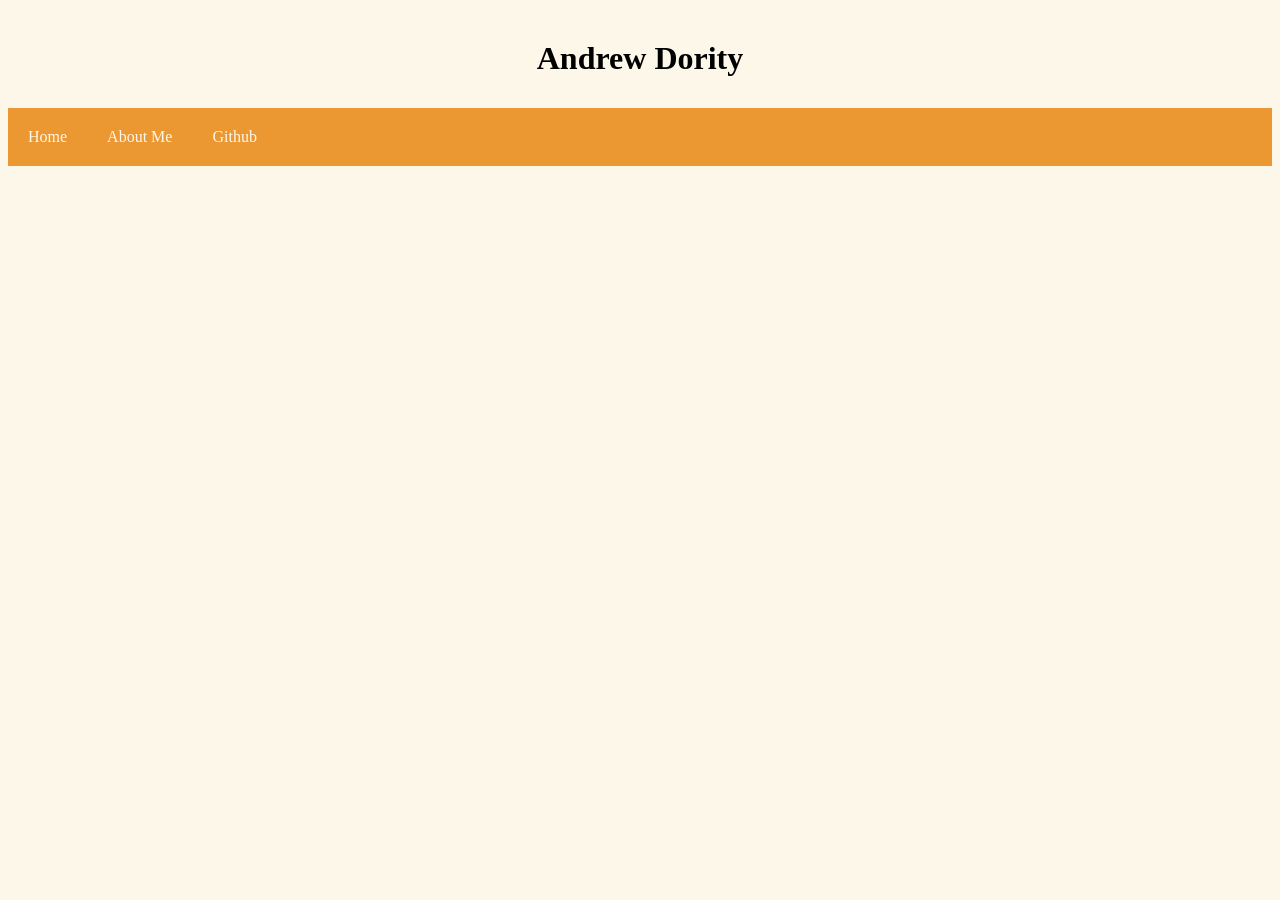
==== about_me.html @ 4824e30e "started on footer and about_me.html, and fixed header" ====
<!DOCTYPE html>
<html>
    <head>
        <script src="initialization.js"></script>
        <link rel="stylesheet", href="style.css">
    </head>
    <body>
        <header>
            <h1 style="text-align: center;">Andrew Dority</h1>
        </header>
        <nav></nav>
    </body>
</html>
---- style.css ----
/* 
  this stylesheet handles things like positioning (padding, size, display, etc)
  colors and navbar setup are handled by initialization.js
*/

header {
    display: flex;
    justify-content: center;
    align-items: center;
    height: 100px;
}

/*
  Nav bar styles
*/

nav {
    padding-top: 20px;
    padding-bottom: 20px;
}
nav a {
    display: inline;
    padding:inherit;
    text-decoration: none;
}
nav div {
    display: inline;
    padding: inherit;
    padding-left: 20px;
    padding-right: 20px;
}

/*
  img stuff
*/

.centered-img-frame {
    width: 200px;
    margin-top: 80px;
    margin-left: auto;
    margin-right: auto;
}
.centered-img-frame img {
    width: inherit;
}

/*
  footer
*/

footer {
    position: fixed;
    left: 0;
    bottom: 0;
    width: 100%;
}

footer p {
    margin-left: 5%;
}
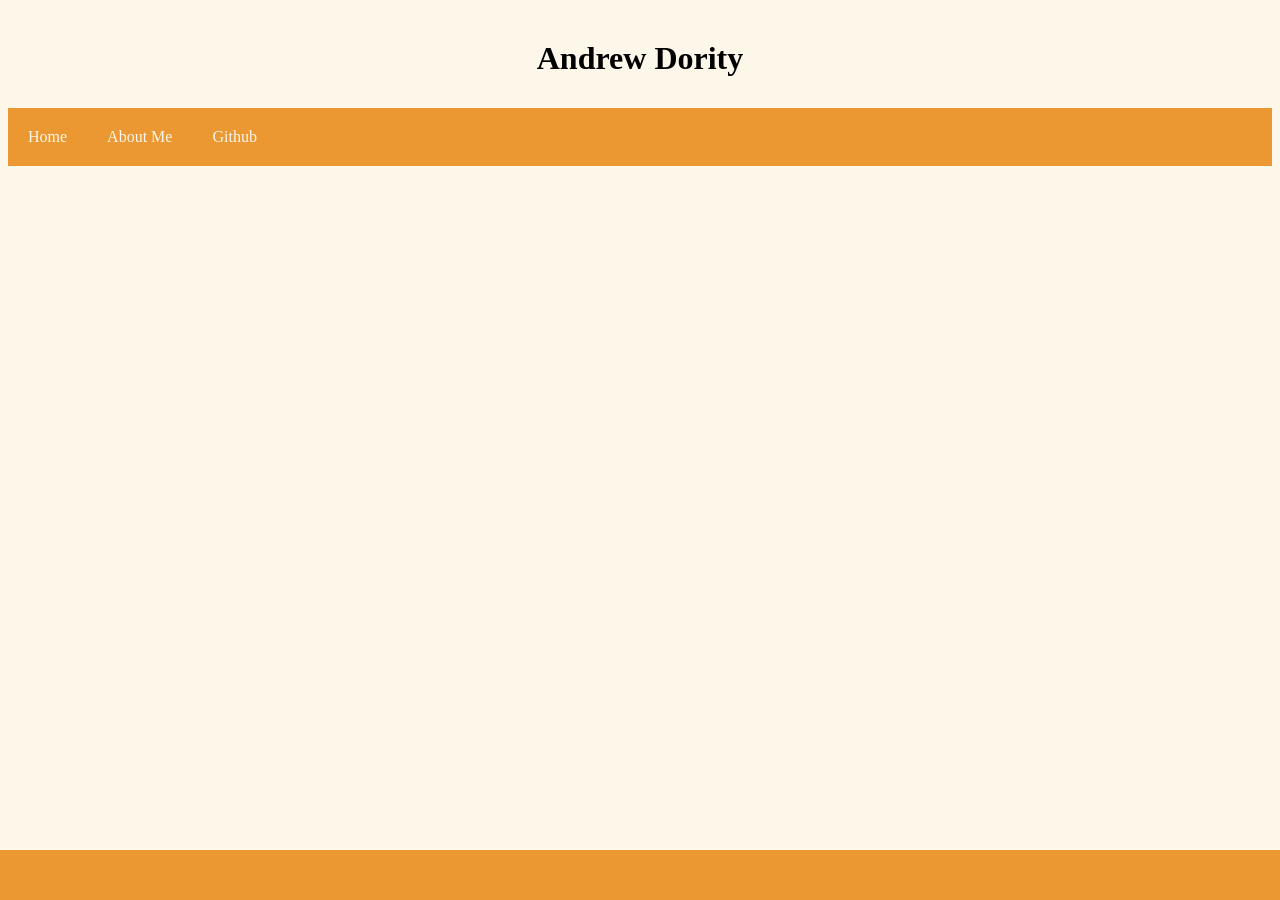
==== commit e7888966: "removed home.html and random img selector" ====
--- a/about_me.html
+++ b/about_me.html
@@ -9,5 +9,8 @@
             <h1 style="text-align: center;">Andrew Dority</h1>
         </header>
         <nav></nav>
+        <footer>
+            <p></p>
+        </footer>
     </body>
 </html>
--- a/style.css
+++ b/style.css
@@ -53,6 +53,7 @@
     left: 0;
     bottom: 0;
     width: 100%;
+    height: 50px;
 }
 
 footer p {
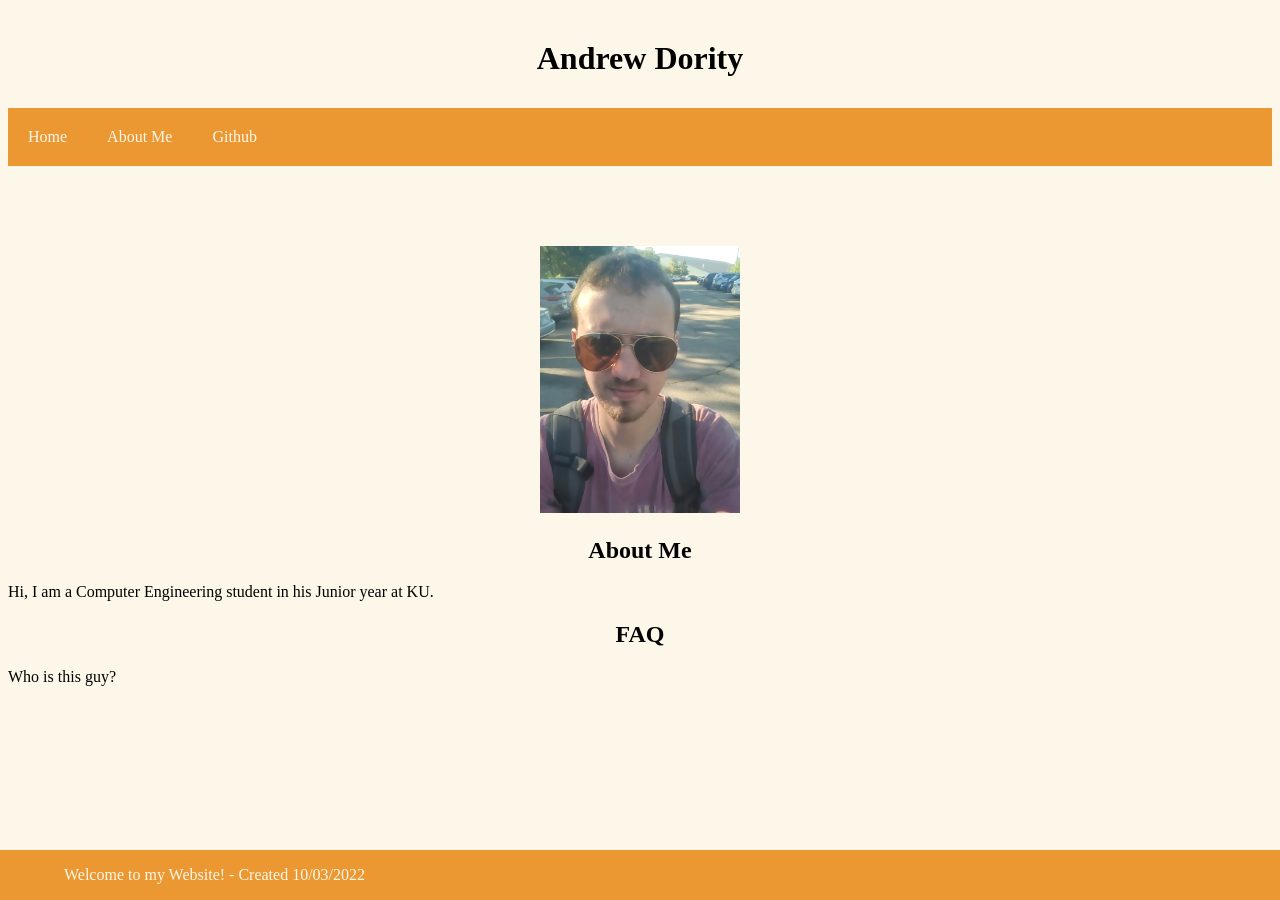
==== commit 57dcb89b: "started about me" ====
--- a/about_me.html
+++ b/about_me.html
@@ -5,12 +5,29 @@
         <link rel="stylesheet", href="style.css">
     </head>
     <body>
+        <!-- HEADER -->
         <header>
             <h1 style="text-align: center;">Andrew Dority</h1>
         </header>
+        <!-- /HEADER -->
         <nav></nav>
+
+        <!-- IMAGE -->
+        <div class="centered-img-frame">
+            <img src="img/sunglasses_campus.jpg">
+        </div>
+        <!-- /IMAGE -->
+        <article id="desc">
+            <h1>About Me</h1>
+            <p>Hi, I am a Computer Engineering student in his Junior year at KU.</p>
+        </article>
+        <article id="FAQ">
+            <h1>FAQ</h1>
+            <p>Who is this guy?</p>
+        </article>
+
         <footer>
-            <p></p>
+            <p><p>Welcome to my Website! - Created 10/03/2022</p></p>
         </footer>
     </body>
 </html>
--- a/style.css
+++ b/style.css
@@ -44,6 +44,15 @@
     width: inherit;
 }
 
+/* 
+  articles
+*/
+
+article h1 {
+  text-align: center;
+}
+
+
 /*
   footer
 */
